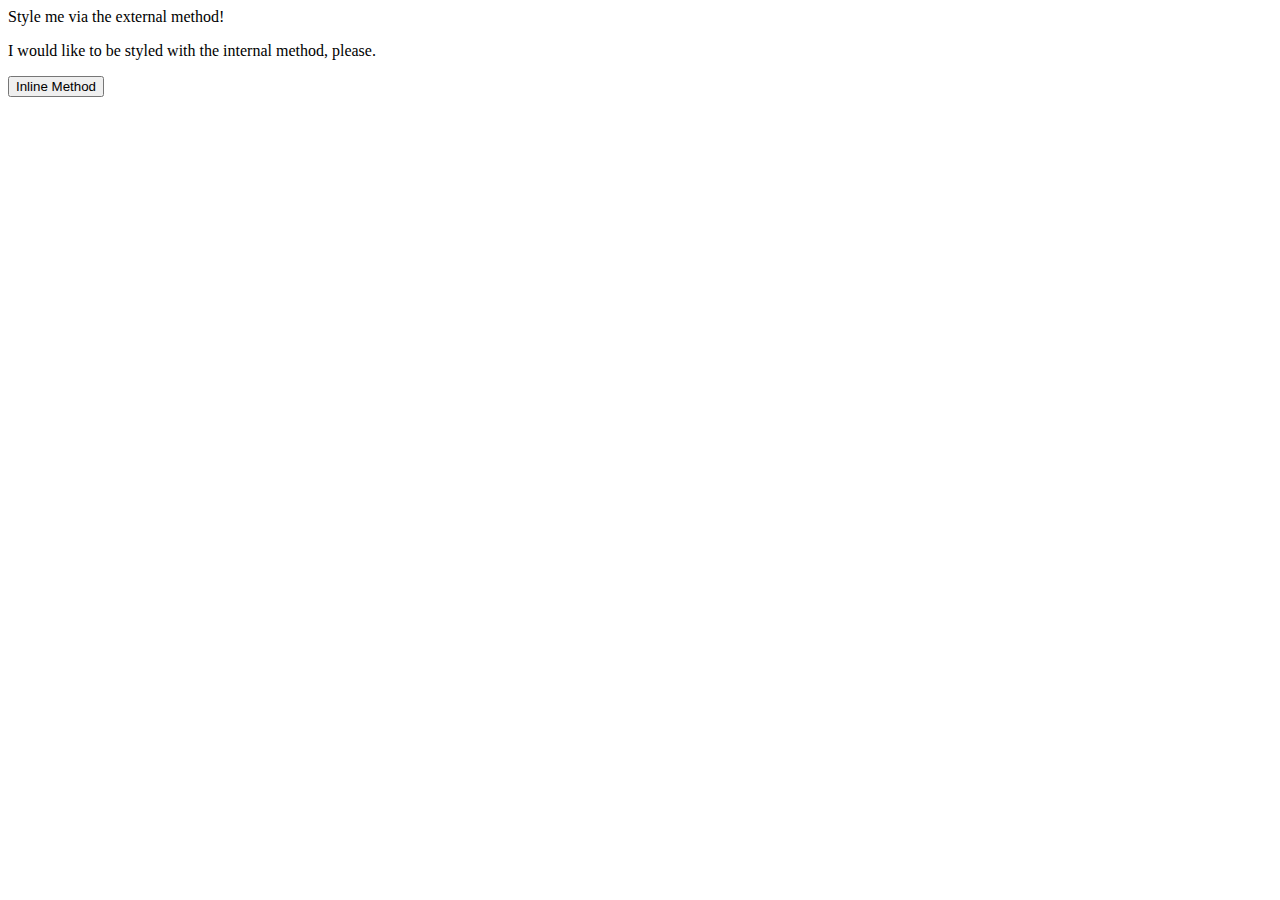
==== foundations/01-css-methods/index.html @ 20c68e27 "Initial Commit" ====
<!DOCTYPE html>
<!--HEEEEEEEEEEYYYYYYYYYYYY-->
<html lang="en">
  <head>
    <meta charset="UTF-8">
    <meta http-equiv="X-UA-Compatible" content="IE=edge">
    <meta name="viewport" content="width=device-width, initial-scale=1.0">
    <title>Methods for Adding CSS</title>
  </head>
  <body>
    <div>Style me via the external method!</div>
    <p>I would like to be styled with the internal method, please.</p>
    <button>Inline Method</button>
  </body>
</html>
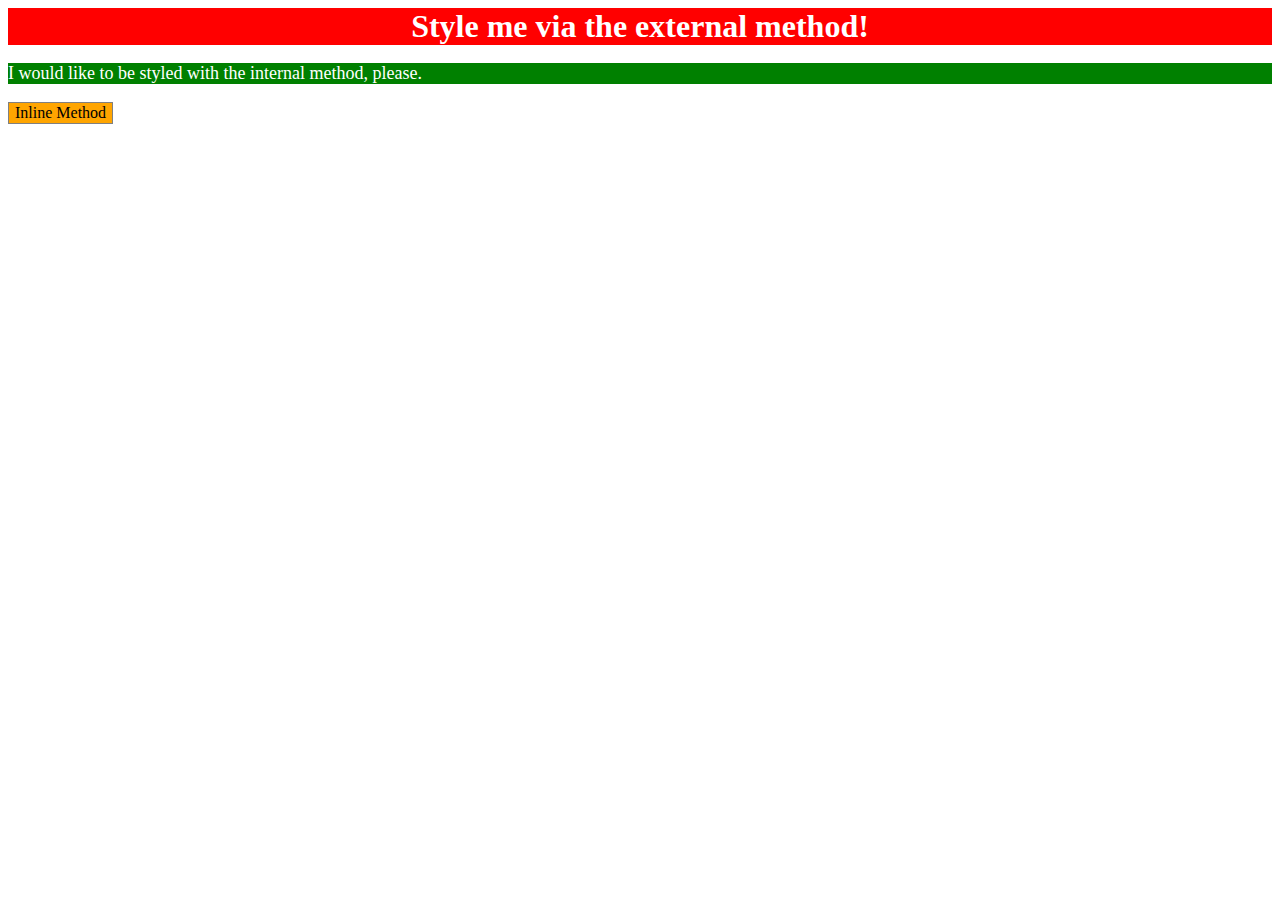
==== commit 542d6ba7: "Do 01-css-methods task" ====
--- a/foundations/01-css-methods/index.html
+++ b/foundations/01-css-methods/index.html
@@ -1,15 +1,22 @@
 <!DOCTYPE html>
-<!--HEEEEEEEEEEYYYYYYYYYYYY-->
 <html lang="en">
   <head>
     <meta charset="UTF-8">
     <meta http-equiv="X-UA-Compatible" content="IE=edge">
     <meta name="viewport" content="width=device-width, initial-scale=1.0">
+    <link rel="stylesheet" href="styles.css">
     <title>Methods for Adding CSS</title>
+    <style>
+      p {
+          background-color: green;
+          font-size: 18px;
+          color: white;
+      }
+    </style>
   </head>
   <body>
     <div>Style me via the external method!</div>
     <p>I would like to be styled with the internal method, please.</p>
-    <button>Inline Method</button>
+    <button style="background-color: orange; font-size: 16px; border: 1px solid grey">Inline Method</button>
   </body>
 </html>--- a/foundations/01-css-methods/styles.css
+++ b/foundations/01-css-methods/styles.css
@@ -0,0 +1,10 @@
+* {
+    font-family: 'Times New Roman', Times, serif;
+}
+div {
+    background-color: red;
+    color: white;
+    text-align: center;
+    font-size: 32px;
+    font-weight: bold;
+}